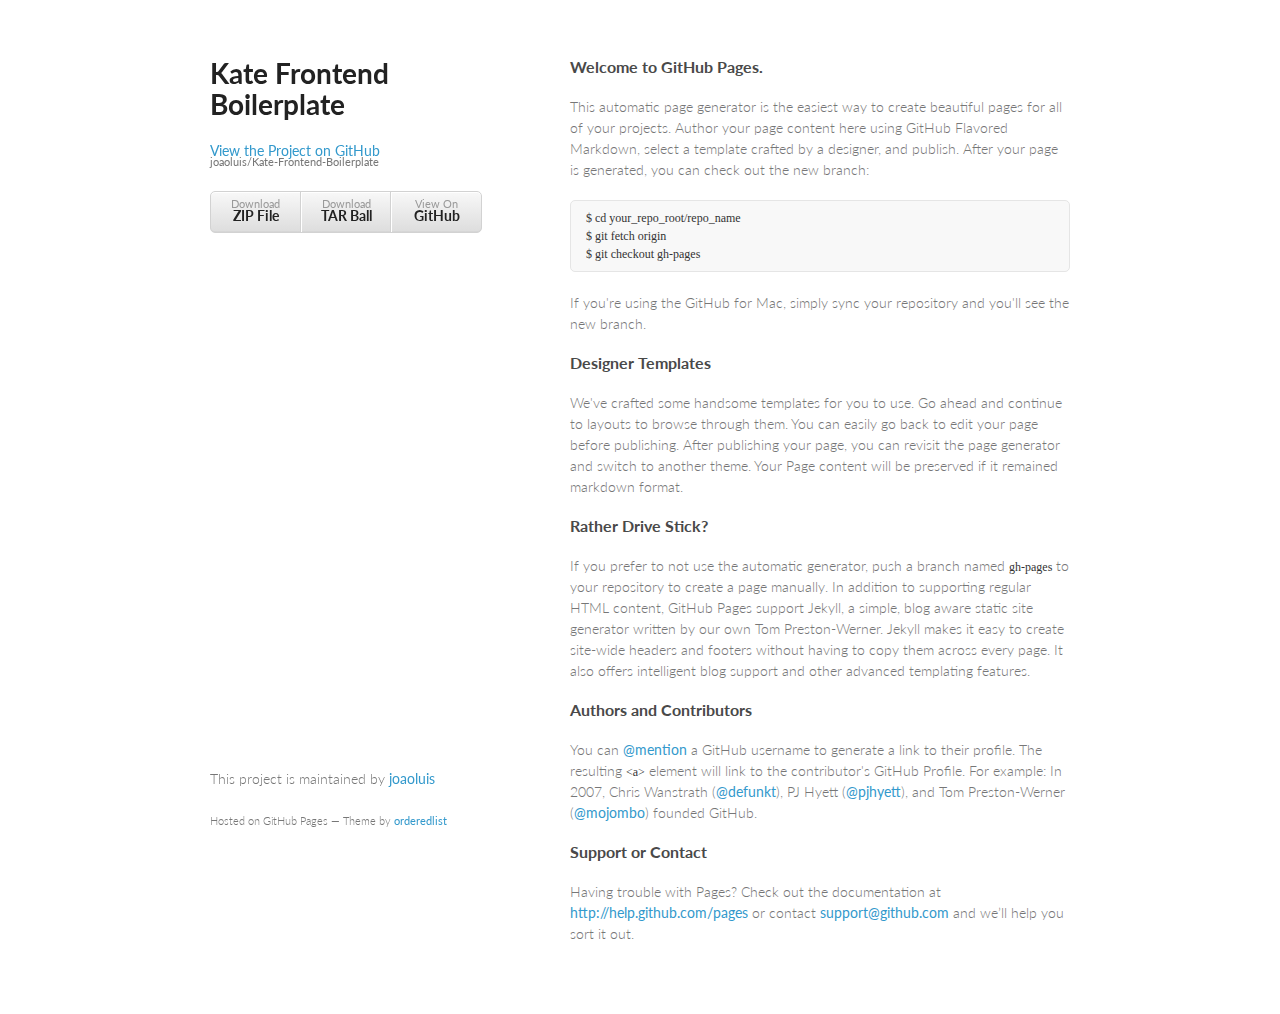
==== index.html @ b4c49d8e "Create gh-pages branch via GitHub" ====
<!doctype html>
<html>
  <head>
    <meta charset="utf-8">
    <meta http-equiv="X-UA-Compatible" content="chrome=1">
    <title>Kate Frontend Boilerplate by joaoluis</title>

    <link rel="stylesheet" href="stylesheets/styles.css">
    <link rel="stylesheet" href="stylesheets/pygment_trac.css">
    <meta name="viewport" content="width=device-width, initial-scale=1, user-scalable=no">
    <!--[if lt IE 9]>
    <script src="//html5shiv.googlecode.com/svn/trunk/html5.js"></script>
    <![endif]-->
  </head>
  <body>
    <div class="wrapper">
      <header>
        <h1>Kate Frontend Boilerplate</h1>
        <p></p>

        <p class="view"><a href="https://github.com/joaoluis/Kate-Frontend-Boilerplate">View the Project on GitHub <small>joaoluis/Kate-Frontend-Boilerplate</small></a></p>


        <ul>
          <li><a href="https://github.com/joaoluis/Kate-Frontend-Boilerplate/zipball/master">Download <strong>ZIP File</strong></a></li>
          <li><a href="https://github.com/joaoluis/Kate-Frontend-Boilerplate/tarball/master">Download <strong>TAR Ball</strong></a></li>
          <li><a href="https://github.com/joaoluis/Kate-Frontend-Boilerplate">View On <strong>GitHub</strong></a></li>
        </ul>
      </header>
      <section>
        <h3>Welcome to GitHub Pages.</h3>

<p>This automatic page generator is the easiest way to create beautiful pages for all of your projects. Author your page content here using GitHub Flavored Markdown, select a template crafted by a designer, and publish. After your page is generated, you can check out the new branch:</p>

<pre><code>$ cd your_repo_root/repo_name
$ git fetch origin
$ git checkout gh-pages
</code></pre>

<p>If you're using the GitHub for Mac, simply sync your repository and you'll see the new branch.</p>

<h3>Designer Templates</h3>

<p>We've crafted some handsome templates for you to use. Go ahead and continue to layouts to browse through them. You can easily go back to edit your page before publishing. After publishing your page, you can revisit the page generator and switch to another theme. Your Page content will be preserved if it remained markdown format.</p>

<h3>Rather Drive Stick?</h3>

<p>If you prefer to not use the automatic generator, push a branch named <code>gh-pages</code> to your repository to create a page manually. In addition to supporting regular HTML content, GitHub Pages support Jekyll, a simple, blog aware static site generator written by our own Tom Preston-Werner. Jekyll makes it easy to create site-wide headers and footers without having to copy them across every page. It also offers intelligent blog support and other advanced templating features.</p>

<h3>Authors and Contributors</h3>

<p>You can <a href="https://github.com/blog/821" class="user-mention">@mention</a> a GitHub username to generate a link to their profile. The resulting <code>&lt;a&gt;</code> element will link to the contributor's GitHub Profile. For example: In 2007, Chris Wanstrath (<a href="https://github.com/defunkt" class="user-mention">@defunkt</a>), PJ Hyett (<a href="https://github.com/pjhyett" class="user-mention">@pjhyett</a>), and Tom Preston-Werner (<a href="https://github.com/mojombo" class="user-mention">@mojombo</a>) founded GitHub.</p>

<h3>Support or Contact</h3>

<p>Having trouble with Pages? Check out the documentation at <a href="http://help.github.com/pages">http://help.github.com/pages</a> or contact <a href="mailto:support@github.com">support@github.com</a> and we’ll help you sort it out.</p>
      </section>
      <footer>
        <p>This project is maintained by <a href="https://github.com/joaoluis">joaoluis</a></p>
        <p><small>Hosted on GitHub Pages &mdash; Theme by <a href="https://github.com/orderedlist">orderedlist</a></small></p>
      </footer>
    </div>
    <script src="javascripts/scale.fix.js"></script>
    
  </body>
</html>
---- stylesheets/styles.css ----
@import url(https://fonts.googleapis.com/css?family=Lato:300italic,700italic,300,700);

body {
  padding:50px;
  font:14px/1.5 Lato, "Helvetica Neue", Helvetica, Arial, sans-serif;
  color:#777;
  font-weight:300;
}

h1, h2, h3, h4, h5, h6 {
  color:#222;
  margin:0 0 20px;
}

p, ul, ol, table, pre, dl {
  margin:0 0 20px;
}

h1, h2, h3 {
  line-height:1.1;
}

h1 {
  font-size:28px;
}

h2 {
  color:#393939;
}

h3, h4, h5, h6 {
  color:#494949;
}

a {
  color:#39c;
  font-weight:400;
  text-decoration:none;
}

a small {
  font-size:11px;
  color:#777;
  margin-top:-0.6em;
  display:block;
}

.wrapper {
  width:860px;
  margin:0 auto;
}

blockquote {
  border-left:1px solid #e5e5e5;
  margin:0;
  padding:0 0 0 20px;
  font-style:italic;
}

code, pre {
  font-family:Monaco, Bitstream Vera Sans Mono, Lucida Console, Terminal;
  color:#333;
  font-size:12px;
}

pre {
  padding:8px 15px;
  background: #f8f8f8;  
  border-radius:5px;
  border:1px solid #e5e5e5;
  overflow-x: auto;
}

table {
  width:100%;
  border-collapse:collapse;
}

th, td {
  text-align:left;
  padding:5px 10px;
  border-bottom:1px solid #e5e5e5;
}

dt {
  color:#444;
  font-weight:700;
}

th {
  color:#444;
}

img {
  max-width:100%;
}

header {
  width:270px;
  float:left;
  position:fixed;
}

header ul {
  list-style:none;
  height:40px;
  
  padding:0;
  
  background: #eee;
  background: -moz-linear-gradient(top, #f8f8f8 0%, #dddddd 100%);
  background: -webkit-gradient(linear, left top, left bottom, color-stop(0%,#f8f8f8), color-stop(100%,#dddddd));
  background: -webkit-linear-gradient(top, #f8f8f8 0%,#dddddd 100%);
  background: -o-linear-gradient(top, #f8f8f8 0%,#dddddd 100%);
  background: -ms-linear-gradient(top, #f8f8f8 0%,#dddddd 100%);
  background: linear-gradient(top, #f8f8f8 0%,#dddddd 100%);
  
  border-radius:5px;
  border:1px solid #d2d2d2;
  box-shadow:inset #fff 0 1px 0, inset rgba(0,0,0,0.03) 0 -1px 0;
  width:270px;
}

header li {
  width:89px;
  float:left;
  border-right:1px solid #d2d2d2;
  height:40px;
}

header ul a {
  line-height:1;
  font-size:11px;
  color:#999;
  display:block;
  text-align:center;
  padding-top:6px;
  height:40px;
}

strong {
  color:#222;
  font-weight:700;
}

header ul li + li {
  width:88px;
  border-left:1px solid #fff;
}

header ul li + li + li {
  border-right:none;
  width:89px;
}

header ul a strong {
  font-size:14px;
  display:block;
  color:#222;
}

section {
  width:500px;
  float:right;
  padding-bottom:50px;
}

small {
  font-size:11px;
}

hr {
  border:0;
  background:#e5e5e5;
  height:1px;
  margin:0 0 20px;
}

footer {
  width:270px;
  float:left;
  position:fixed;
  bottom:50px;
}

@media print, screen and (max-width: 960px) {
  
  div.wrapper {
    width:auto;
    margin:0;
  }
  
  header, section, footer {
    float:none;
    position:static;
    width:auto;
  }
  
  header {
    padding-right:320px;
  }
  
  section {
    border:1px solid #e5e5e5;
    border-width:1px 0;
    padding:20px 0;
    margin:0 0 20px;
  }
  
  header a small {
    display:inline;
  }
  
  header ul {
    position:absolute;
    right:50px;
    top:52px;
  }
}

@media print, screen and (max-width: 720px) {
  body {
    word-wrap:break-word;
  }
  
  header {
    padding:0;
  }
  
  header ul, header p.view {
    position:static;
  }
  
  pre, code {
    word-wrap:normal;
  }
}

@media print, screen and (max-width: 480px) {
  body {
    padding:15px;
  }
  
  header ul {
    display:none;
  }
}

@media print {
  body {
    padding:0.4in;
    font-size:12pt;
    color:#444;
  }
}
---- stylesheets/pygment_trac.css ----
.highlight  { background: #ffffff; }
.highlight .c { color: #999988; font-style: italic } /* Comment */
.highlight .err { color: #a61717; background-color: #e3d2d2 } /* Error */
.highlight .k { font-weight: bold } /* Keyword */
.highlight .o { font-weight: bold } /* Operator */
.highlight .cm { color: #999988; font-style: italic } /* Comment.Multiline */
.highlight .cp { color: #999999; font-weight: bold } /* Comment.Preproc */
.highlight .c1 { color: #999988; font-style: italic } /* Comment.Single */
.highlight .cs { color: #999999; font-weight: bold; font-style: italic } /* Comment.Special */
.highlight .gd { color: #000000; background-color: #ffdddd } /* Generic.Deleted */
.highlight .gd .x { color: #000000; background-color: #ffaaaa } /* Generic.Deleted.Specific */
.highlight .ge { font-style: italic } /* Generic.Emph */
.highlight .gr { color: #aa0000 } /* Generic.Error */
.highlight .gh { color: #999999 } /* Generic.Heading */
.highlight .gi { color: #000000; background-color: #ddffdd } /* Generic.Inserted */
.highlight .gi .x { color: #000000; background-color: #aaffaa } /* Generic.Inserted.Specific */
.highlight .go { color: #888888 } /* Generic.Output */
.highlight .gp { color: #555555 } /* Generic.Prompt */
.highlight .gs { font-weight: bold } /* Generic.Strong */
.highlight .gu { color: #800080; font-weight: bold; } /* Generic.Subheading */
.highlight .gt { color: #aa0000 } /* Generic.Traceback */
.highlight .kc { font-weight: bold } /* Keyword.Constant */
.highlight .kd { font-weight: bold } /* Keyword.Declaration */
.highlight .kn { font-weight: bold } /* Keyword.Namespace */
.highlight .kp { font-weight: bold } /* Keyword.Pseudo */
.highlight .kr { font-weight: bold } /* Keyword.Reserved */
.highlight .kt { color: #445588; font-weight: bold } /* Keyword.Type */
.highlight .m { color: #009999 } /* Literal.Number */
.highlight .s { color: #d14 } /* Literal.String */
.highlight .na { color: #008080 } /* Name.Attribute */
.highlight .nb { color: #0086B3 } /* Name.Builtin */
.highlight .nc { color: #445588; font-weight: bold } /* Name.Class */
.highlight .no { color: #008080 } /* Name.Constant */
.highlight .ni { color: #800080 } /* Name.Entity */
.highlight .ne { color: #990000; font-weight: bold } /* Name.Exception */
.highlight .nf { color: #990000; font-weight: bold } /* Name.Function */
.highlight .nn { color: #555555 } /* Name.Namespace */
.highlight .nt { color: #000080 } /* Name.Tag */
.highlight .nv { color: #008080 } /* Name.Variable */
.highlight .ow { font-weight: bold } /* Operator.Word */
.highlight .w { color: #bbbbbb } /* Text.Whitespace */
.highlight .mf { color: #009999 } /* Literal.Number.Float */
.highlight .mh { color: #009999 } /* Literal.Number.Hex */
.highlight .mi { color: #009999 } /* Literal.Number.Integer */
.highlight .mo { color: #009999 } /* Literal.Number.Oct */
.highlight .sb { color: #d14 } /* Literal.String.Backtick */
.highlight .sc { color: #d14 } /* Literal.String.Char */
.highlight .sd { color: #d14 } /* Literal.String.Doc */
.highlight .s2 { color: #d14 } /* Literal.String.Double */
.highlight .se { color: #d14 } /* Literal.String.Escape */
.highlight .sh { color: #d14 } /* Literal.String.Heredoc */
.highlight .si { color: #d14 } /* Literal.String.Interpol */
.highlight .sx { color: #d14 } /* Literal.String.Other */
.highlight .sr { color: #009926 } /* Literal.String.Regex */
.highlight .s1 { color: #d14 } /* Literal.String.Single */
.highlight .ss { color: #990073 } /* Literal.String.Symbol */
.highlight .bp { color: #999999 } /* Name.Builtin.Pseudo */
.highlight .vc { color: #008080 } /* Name.Variable.Class */
.highlight .vg { color: #008080 } /* Name.Variable.Global */
.highlight .vi { color: #008080 } /* Name.Variable.Instance */
.highlight .il { color: #009999 } /* Literal.Number.Integer.Long */

.type-csharp .highlight .k { color: #0000FF }
.type-csharp .highlight .kt { color: #0000FF }
.type-csharp .highlight .nf { color: #000000; font-weight: normal }
.type-csharp .highlight .nc { color: #2B91AF }
.type-csharp .highlight .nn { color: #000000 }
.type-csharp .highlight .s { color: #A31515 }
.type-csharp .highlight .sc { color: #A31515 }
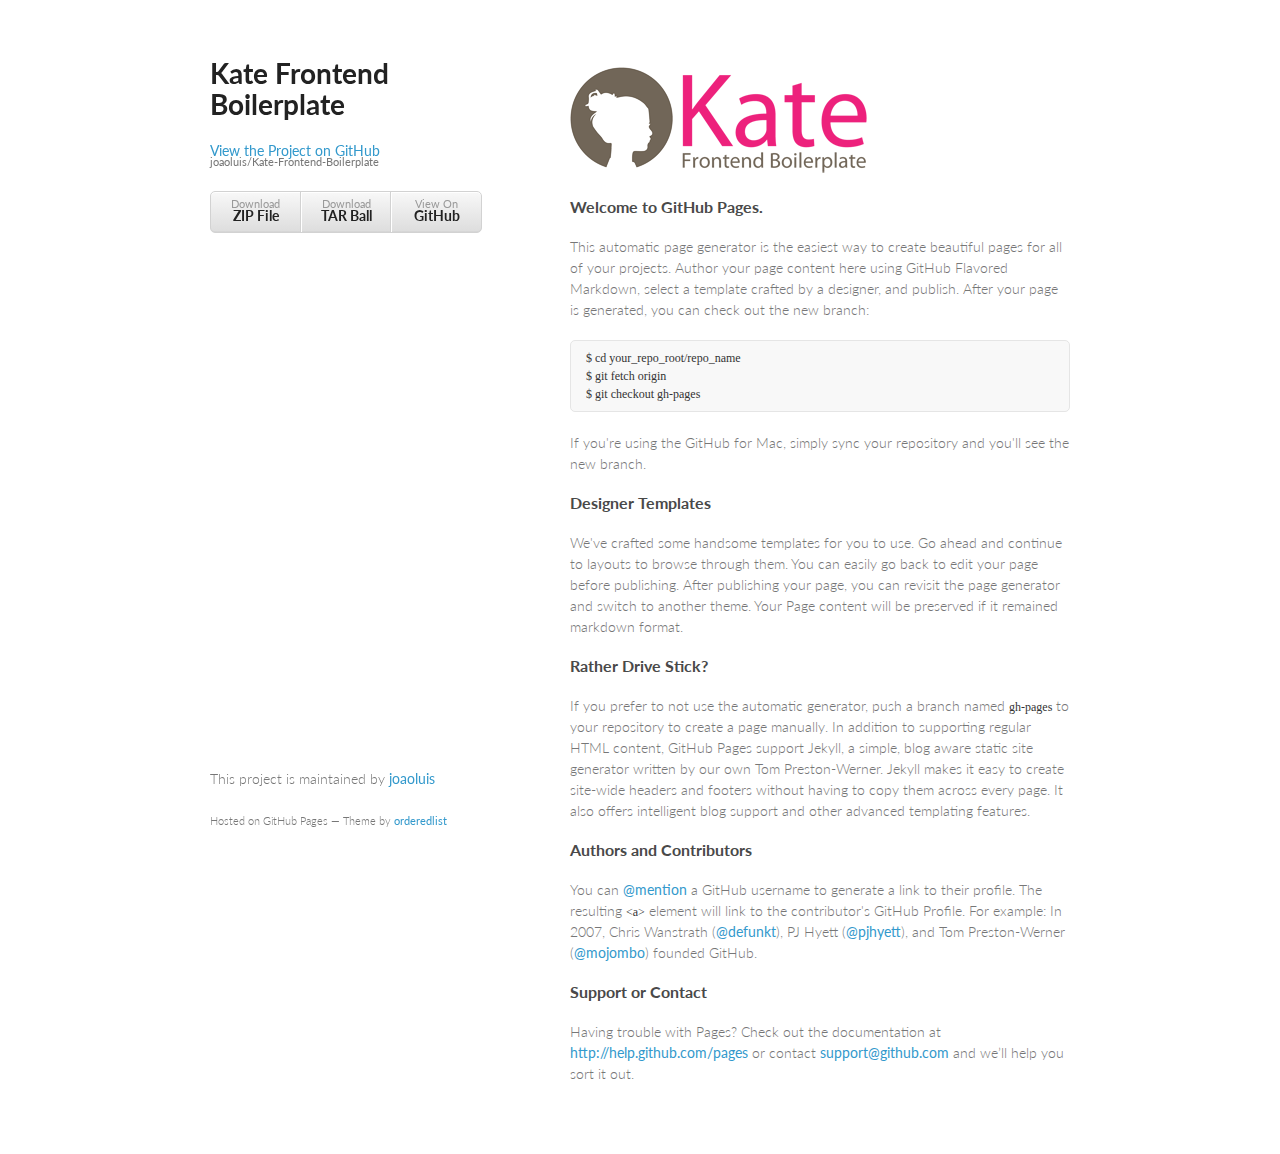
==== commit 82cf9a06: "Create gh-pages branch via GitHub" ====
--- a/index.html
+++ b/index.html
@@ -28,7 +28,9 @@
         </ul>
       </header>
       <section>
-        <h3>Welcome to GitHub Pages.</h3>
+        <p><img src="http://joaoluis.github.io/Kate-Frontend-Boilerplate/kate_small.png" alt="logo"></p>
+
+<h3>Welcome to GitHub Pages.</h3>
 
 <p>This automatic page generator is the easiest way to create beautiful pages for all of your projects. Author your page content here using GitHub Flavored Markdown, select a template crafted by a designer, and publish. After your page is generated, you can check out the new branch:</p>
 
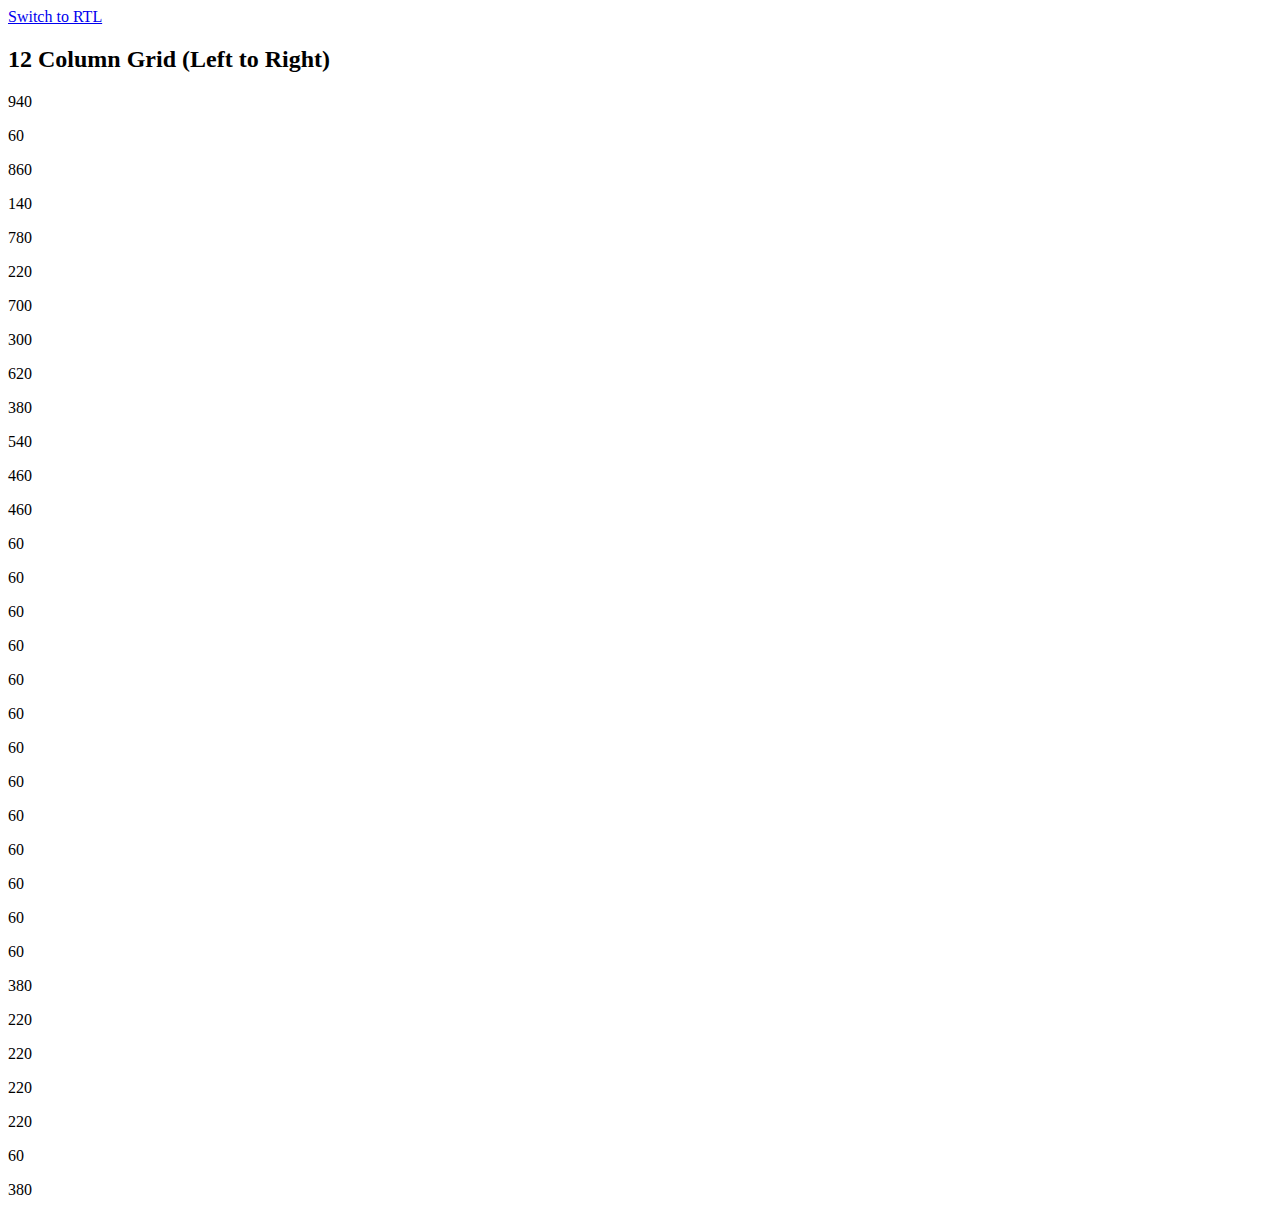
==== commit 5153bdeb: "new sass boilerplate structure" ====
--- a/index.html
+++ b/index.html
@@ -1,68 +1,243 @@
-<!doctype html>
-<html>
-  <head>
-    <meta charset="utf-8">
-    <meta http-equiv="X-UA-Compatible" content="chrome=1">
-    <title>Kate Frontend Boilerplate by joaoluis</title>
-
-    <link rel="stylesheet" href="stylesheets/styles.css">
-    <link rel="stylesheet" href="stylesheets/pygment_trac.css">
-    <meta name="viewport" content="width=device-width, initial-scale=1, user-scalable=no">
-    <!--[if lt IE 9]>
-    <script src="//html5shiv.googlecode.com/svn/trunk/html5.js"></script>
-    <![endif]-->
-  </head>
-  <body>
-    <div class="wrapper">
-      <header>
-        <h1>Kate Frontend Boilerplate</h1>
-        <p></p>
-
-        <p class="view"><a href="https://github.com/joaoluis/Kate-Frontend-Boilerplate">View the Project on GitHub <small>joaoluis/Kate-Frontend-Boilerplate</small></a></p>
-
-
-        <ul>
-          <li><a href="https://github.com/joaoluis/Kate-Frontend-Boilerplate/zipball/master">Download <strong>ZIP File</strong></a></li>
-          <li><a href="https://github.com/joaoluis/Kate-Frontend-Boilerplate/tarball/master">Download <strong>TAR Ball</strong></a></li>
-          <li><a href="https://github.com/joaoluis/Kate-Frontend-Boilerplate">View On <strong>GitHub</strong></a></li>
-        </ul>
-      </header>
-      <section>
-        <p><img src="http://joaoluis.github.io/Kate-Frontend-Boilerplate/kate_small.png" alt="logo"></p>
-
-<h3>Welcome to GitHub Pages.</h3>
-
-<p>This automatic page generator is the easiest way to create beautiful pages for all of your projects. Author your page content here using GitHub Flavored Markdown, select a template crafted by a designer, and publish. After your page is generated, you can check out the new branch:</p>
-
-<pre><code>$ cd your_repo_root/repo_name
-$ git fetch origin
-$ git checkout gh-pages
-</code></pre>
-
-<p>If you're using the GitHub for Mac, simply sync your repository and you'll see the new branch.</p>
-
-<h3>Designer Templates</h3>
-
-<p>We've crafted some handsome templates for you to use. Go ahead and continue to layouts to browse through them. You can easily go back to edit your page before publishing. After publishing your page, you can revisit the page generator and switch to another theme. Your Page content will be preserved if it remained markdown format.</p>
-
-<h3>Rather Drive Stick?</h3>
-
-<p>If you prefer to not use the automatic generator, push a branch named <code>gh-pages</code> to your repository to create a page manually. In addition to supporting regular HTML content, GitHub Pages support Jekyll, a simple, blog aware static site generator written by our own Tom Preston-Werner. Jekyll makes it easy to create site-wide headers and footers without having to copy them across every page. It also offers intelligent blog support and other advanced templating features.</p>
-
-<h3>Authors and Contributors</h3>
-
-<p>You can <a href="https://github.com/blog/821" class="user-mention">@mention</a> a GitHub username to generate a link to their profile. The resulting <code>&lt;a&gt;</code> element will link to the contributor's GitHub Profile. For example: In 2007, Chris Wanstrath (<a href="https://github.com/defunkt" class="user-mention">@defunkt</a>), PJ Hyett (<a href="https://github.com/pjhyett" class="user-mention">@pjhyett</a>), and Tom Preston-Werner (<a href="https://github.com/mojombo" class="user-mention">@mojombo</a>) founded GitHub.</p>
-
-<h3>Support or Contact</h3>
-
-<p>Having trouble with Pages? Check out the documentation at <a href="http://help.github.com/pages">http://help.github.com/pages</a> or contact <a href="mailto:support@github.com">support@github.com</a> and we’ll help you sort it out.</p>
-      </section>
-      <footer>
-        <p>This project is maintained by <a href="https://github.com/joaoluis">joaoluis</a></p>
-        <p><small>Hosted on GitHub Pages &mdash; Theme by <a href="https://github.com/orderedlist">orderedlist</a></small></p>
-      </footer>
-    </div>
-    <script src="javascripts/scale.fix.js"></script>
-    
-  </body>
+<html lang="en">
+<head>
+<meta charset="utf-8" />
+<title>960 Grid System &mdash; Demo</title>
+<link rel="stylesheet" href="css/kate.css" />
+</head>
+<body>
+<div class="switch">
+	<a href="rtl.html">Switch to RTL</a>
+</div>
+<div class="container_12">
+  <h2>
+    12 Column Grid (Left to Right)
+  </h2>
+  <div class="grid_12">
+    <p>
+      940
+    </p>
+  </div>
+  <!-- end .grid_12 -->
+  <div class="clear"></div>
+  <div class="grid_1">
+    <p>
+      60
+    </p>
+  </div>
+  <!-- end .grid_1 -->
+  <div class="grid_11">
+    <p>
+      860
+    </p>
+  </div>
+  <!-- end .grid_11 -->
+  <div class="clear"></div>
+  <div class="grid_2">
+    <p>
+      140
+    </p>
+  </div>
+  <!-- end .grid_2 -->
+  <div class="grid_10">
+    <p>
+      780
+    </p>
+  </div>
+  <!-- end .grid_10 -->
+  <div class="clear"></div>
+  <div class="grid_3">
+    <p>
+      220
+    </p>
+  </div>
+  <!-- end .grid_3 -->
+  <div class="grid_9">
+    <p>
+      700
+    </p>
+  </div>
+  <!-- end .grid_9 -->
+  <div class="clear"></div>
+  <div class="grid_4">
+    <p>
+      300
+    </p>
+  </div>
+  <!-- end .grid_4 -->
+  <div class="grid_8">
+    <p>
+      620
+    </p>
+  </div>
+  <!-- end .grid_8 -->
+  <div class="clear"></div>
+  <div class="grid_5">
+    <p>
+      380
+    </p>
+  </div>
+  <!-- end .grid_5 -->
+  <div class="grid_7">
+    <p>
+      540
+    </p>
+  </div>
+  <!-- end .grid_7 -->
+  <div class="clear"></div>
+  <div class="grid_6">
+    <p>
+      460
+    </p>
+  </div>
+  <!-- end .grid_6 -->
+  <div class="grid_6">
+    <p>
+      460
+    </p>
+  </div>
+  <!-- end .grid_6 -->
+  <div class="clear"></div>
+  <div class="grid_1 suffix_11">
+    <p>
+      60
+    </p>
+  </div>
+  <!-- end .grid_1.suffix_11 -->
+  <div class="clear"></div>
+  <div class="grid_1 prefix_1 suffix_10">
+    <p>
+      60
+    </p>
+  </div>
+  <!-- end .grid_1.prefix_1.suffix_10 -->
+  <div class="clear"></div>
+  <div class="grid_1 prefix_2 suffix_9">
+    <p>
+      60
+    </p>
+  </div>
+  <!-- end .grid_1.prefix_2.suffix_9 -->
+  <div class="clear"></div>
+  <div class="grid_1 prefix_3 suffix_8">
+    <p>
+      60
+    </p>
+  </div>
+  <!-- end .grid_1.prefix_3.suffix_8 -->
+  <div class="clear"></div>
+  <div class="grid_1 prefix_4 suffix_7">
+    <p>
+      60
+    </p>
+  </div>
+  <!-- end .grid_1.prefix_4.suffix_7 -->
+  <div class="clear"></div>
+  <div class="grid_1 prefix_5 suffix_6">
+    <p>
+      60
+    </p>
+  </div>
+  <!-- end .grid_1.prefix_5.suffix_6 -->
+  <div class="clear"></div>
+  <div class="grid_1 prefix_6 suffix_5">
+    <p>
+      60
+    </p>
+  </div>
+  <!-- end .grid_1.prefix_6.suffix_5 -->
+  <div class="clear"></div>
+  <div class="grid_1 prefix_7 suffix_4">
+    <p>
+      60
+    </p>
+  </div>
+  <!-- end .grid_1.prefix_7.suffix_4 -->
+  <div class="clear"></div>
+  <div class="grid_1 prefix_8 suffix_3">
+    <p>
+      60
+    </p>
+  </div>
+  <!-- end .grid_1.prefix_8.suffix_3 -->
+  <div class="clear"></div>
+  <div class="grid_1 prefix_9 suffix_2">
+    <p>
+      60
+    </p>
+  </div>
+  <!-- end .grid_1.prefix_9.suffix_2 -->
+  <div class="clear"></div>
+  <div class="grid_1 prefix_10 suffix_1">
+    <p>
+      60
+    </p>
+  </div>
+  <!-- end .grid_1.prefix_10.suffix_1 -->
+  <div class="clear"></div>
+  <div class="grid_1 prefix_11">
+    <p>
+      60
+    </p>
+  </div>
+  <!-- end .grid_1.prefix_11 -->
+  <div class="clear"></div>
+  <div class="grid_6 push_6">
+    <div class="grid_1 alpha">
+      <p>
+        60
+      </p>
+    </div>
+    <!-- end .grid_1.alpha -->
+    <div class="grid_5 omega">
+      <p>
+        380
+      </p>
+    </div>
+    <!-- end .grid_5.omega -->
+    <div class="clear"></div>
+    <div class="grid_3 alpha">
+      <p>
+        220
+      </p>
+    </div>
+    <!-- end .grid_3.alpha -->
+    <div class="grid_3 omega">
+      <p>
+        220
+      </p>
+    </div>
+    <!-- end .grid_3.omega -->
+  </div>
+  <!-- end .grid_6.push_6 -->
+  <div class="grid_6 pull_6">
+    <div class="grid_3 alpha">
+      <p>
+        220
+      </p>
+    </div>
+    <!-- end .grid_3.alpha -->
+    <div class="grid_3 omega">
+      <p>
+        220
+      </p>
+    </div>
+    <!-- end .grid_3.omega -->
+    <div class="clear"></div>
+    <div class="grid_1 alpha">
+      <p>
+        60
+      </p>
+    </div>
+    <!-- end .grid_1.alpha -->
+    <div class="grid_5 omega">
+      <p>
+        380
+      </p>
+    </div>
+    <!-- end .grid_5.omega -->
+  </div>
+  <!-- end .grid_6.pull_6 -->
+</div>
+<!-- end .container_12 -->
+</body>
 </html>